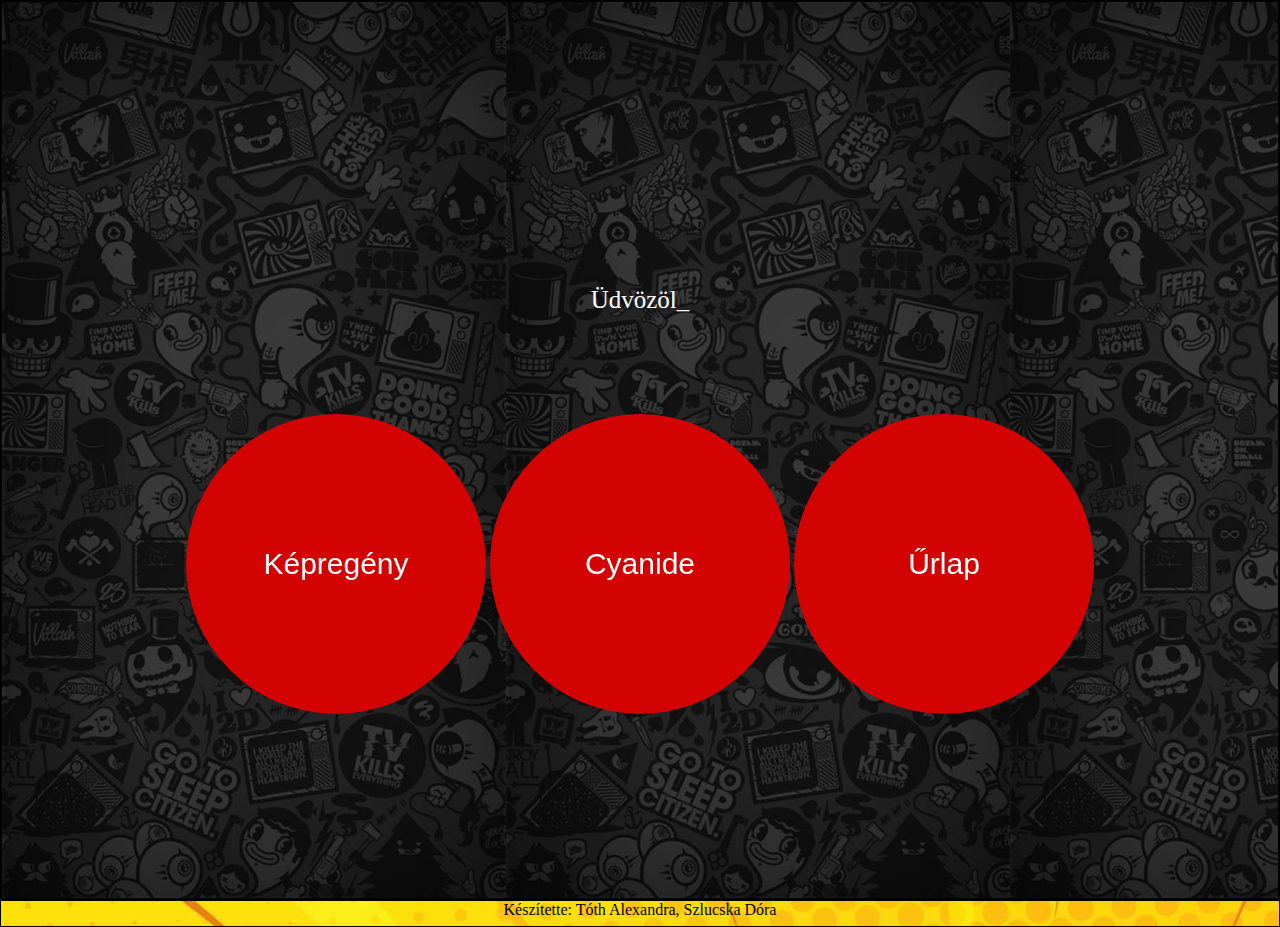
==== index.html @ 0a801314 "Előlap" ====
<!DOCTYPE html>
<html lang="hu">
  <head>
    <meta charset="UTF-8" />
    <meta http-equiv="X-UA-Compatible" content="IE=edge" />
    <meta name="viewport" content="width=device-width, initial-scale=1.0" />
    <meta
      name="description"
      content="közös házifeladat, Tóth Alexandra, Szlucska Dóra"
    />
    <meta
      name="keywords"
      content="HTML, flexbox, Tóth Alexandra, Szlucska Dóra"
    />
    <meta name="author" content="Tóth Alexandra, Szlucska Dóra" />
    <link rel="stylesheet" href="style/index.css" />
    <link href="https://fonts.googleapis.com/css?family=Waiting+for+the+Sunrise" rel="stylesheet" type="text/css"/>
    
   
    <title>T.Alexa-Sz.Dóra</title>
  </head>
  <body>
    <main>
        <div class="durr">
          <div id="typedtext"></div>
              <div class="dirr">
                <a href="index2.html"><button class="btn">Képregény</button></a>
                <a href="candide.html"><button class="btn">Cyanide</button></a>
                <a href="urlap.html"><button class="btn">Űrlap</button></a>
              </div>
              
        </div>
    
      
    </main>
    <footer>Készítette: Tóth Alexandra, Szlucska Dóra</footer>
    <script src="/elolap.js"></script>
  </body>
</html>
---- style/index.css ----
* {
    padding: 0;
    margin: 0;
    box-sizing: border-box;
}
article {
  display: flex;
  flex-direction: row;
  border: 1px solid black;
}

main {
  display: flex;
  flex-direction: column;
  flex-wrap: nowrap;
  justify-content: flex-start;
  align-items: flex-start;
  align-content: stretch;
  border: 2px solid black;
  background-image: url(/képek/hatter.jpg);
  background-size: contain;
  min-height: 100vh;
  color: white;
}
/* --------------HEADER- NAV-------------------- */
header {
  border: 1px solid black;
  background-image: url(/képek/qwe.jpg);
  height: 300px;
  min-height: 300px;
  max-height: 300px;
  width: 100%;
  background-size: cover;

}


nav {
  width: 100%;
  background-image: url(/képek/yellow2.jpg);
  background-size: cover;
  background-position: center;
}
nav ul li {
  /* display: flex;
    padding: 0; */
  list-style-type: none;
  margin-right: 10px;
  padding: 5px;
}

nav ul {
  display: flex;
  flex-direction: row;
  flex-wrap: nowrap;
  justify-content: flex-start;
  padding: 5px;
}

nav ul li a {
  text-decoration: none;
}

.link {
  color: #ff0901;
  text-shadow: #f1f1f1 0px 0px 2px, #dfdbdb 2px 2px 0px;
  color: #f82c08;
  font-size: 20px;
  font-weight: bolder;
  transition: 2ms;

}

#demo {
  -webkit-box-shadow: 5px 5px 5px 0px #000000, inset 4px 4px 15px 0px #000000,
    5px 5px 15px 5px rgba(0, 0, 0, 0);
  box-shadow: 5px 5px 5px 0px #000000, inset 4px 4px 15px 0px #000000,
    5px 5px 15px 5px rgba(0, 0, 0, 0);
  padding: 5px;
}

nav ul li a:hover {
    font-size: 25px;
}
/* ------------------------- KÖZÉPSŐ --------------------- */
aside {
    color: white;
    text-align: justify;
}

.kozep {
  width: 100%;
  display: flex;
  margin-top: 70px;
}

.bal {
  width: 20%;
}

.jobb {
  width: 20%;
}

article {
  width: 100%;
  display: flex;
  flex-wrap: wrap;
}


/* ----------------------FŐOLDAL-------------------------*/
.flexsor {
  display: flex;
  flex: 100%;
  flex-direction: row-reverse;
  padding-left: 10px;
  padding-right: 10px;

}

.flexitem {
display: flex;
max-height: 150px;
height: 140px;
gap: 5px;
flex-flow: nowrap;
flex: 30%;
}


.flexitem-nagy {
display: flex;
flex: 0 0 45%;
gap: 100px;
height: 150px;
flex-wrap: nowrap;
}


/* --------------------CANDIDE--------------------- */
.flexitem5 {
  display: flex;
  height: 250px;
  gap: 5px;
  flex-flow: nowrap;
  flex: 5%;
}
.flexitem5 img {
  height: 200px;
  width: 200px;
}


/* .flexitem-nagy {
  display: flex;
  flex: 0 0 45%;
  gap: 100px;
  height: 150px;
  flex-wrap: nowrap;
} */

/* ------------------------ footer ------------------------ */

footer {
  border: solid 1px black;
  text-align: center;
  height: 3vh;
  background-image: url(/képek/yellow2.jpg);
  /* opacity: 0.5; */
  
}
/* -----------------------űrlap------------------------------- */
article {
    margin: auto;
    background-color: rgba(250, 194, 9, 0.361);
    box-shadow: 10px 10px 5px 0px rgba(211, 198, 16, 0.765);
    width: 50vw;
}
.flexitem2 {
    display: flex;
    align-content: flex-end;
    flex-flow: row;
    gap: 10px;
    flex-wrap: nowrap;
    padding: 10px;

}

.flexitem2:nth-child(3) {
    height: 100px;
}

form {
    padding: 100px;
    /* background-color: rgba(250, 194, 9, 0.361);
    box-shadow: 10px 10px 5px 0px rgba(211, 198, 16, 0.765); */
}

textarea, select, form input {
    background-color: rgba(211, 198, 16, 0.765);

}

/* -------------------------header--------------- */



/* ----------------------ELŐLAP------------- */
.dirr {
  margin-left: auto;
  margin-right: auto;

}

.durr {
  margin: auto;
}


.btn {
  align-items: center;
  text-align: center;
  width: 300px;
  height: 300px;
  border-radius: 50%;
  border: none;
  background: rgb(247, 202, 1);
  color: white;
  font-size: 30px;
  font-weight: 500;
  line-height: 1;
}

.btn {
  will-change: transform;
  transition: transform 450ms;
}

.btn:hover {
  transition: transform 125ms;
  transform: translateY(-50px);
}

/* -----------------töréspont--------------- */


@media only screen and (max-width: 1322px) {
    .flexitem2 {
        display: flex;
        align-content: flex-start;
        flex-flow: column;
        flex-wrap: wrap;
    
    }
    
    .flexitem2:nth-child(3) {
        flex-wrap: wrap;
    }

    main {
        height: auto;
    }
  }

/* ------------------------------------ */
.main {
  font-family: 'Waiting for the Sunrise', cursive; 
  font-size:30px; 
  margin: 10px 50px; 
  letter-spacing: 6px; 
  font-weight: bold;
}

#typedtext {
  padding: 100px;
  text-align: center;
  font-size: 25px;
}


/* --------------------------------------- */

@keyframes example {
  from {background-color: rgb(248, 0, 0);}
  to {background-color: rgb(82, 0, 234);}
}

/* The element to apply the animation to */
div .btn {
  background-color: rgb(211, 3, 3);
  animation-name: example;
  animation-duration: 15s;
}
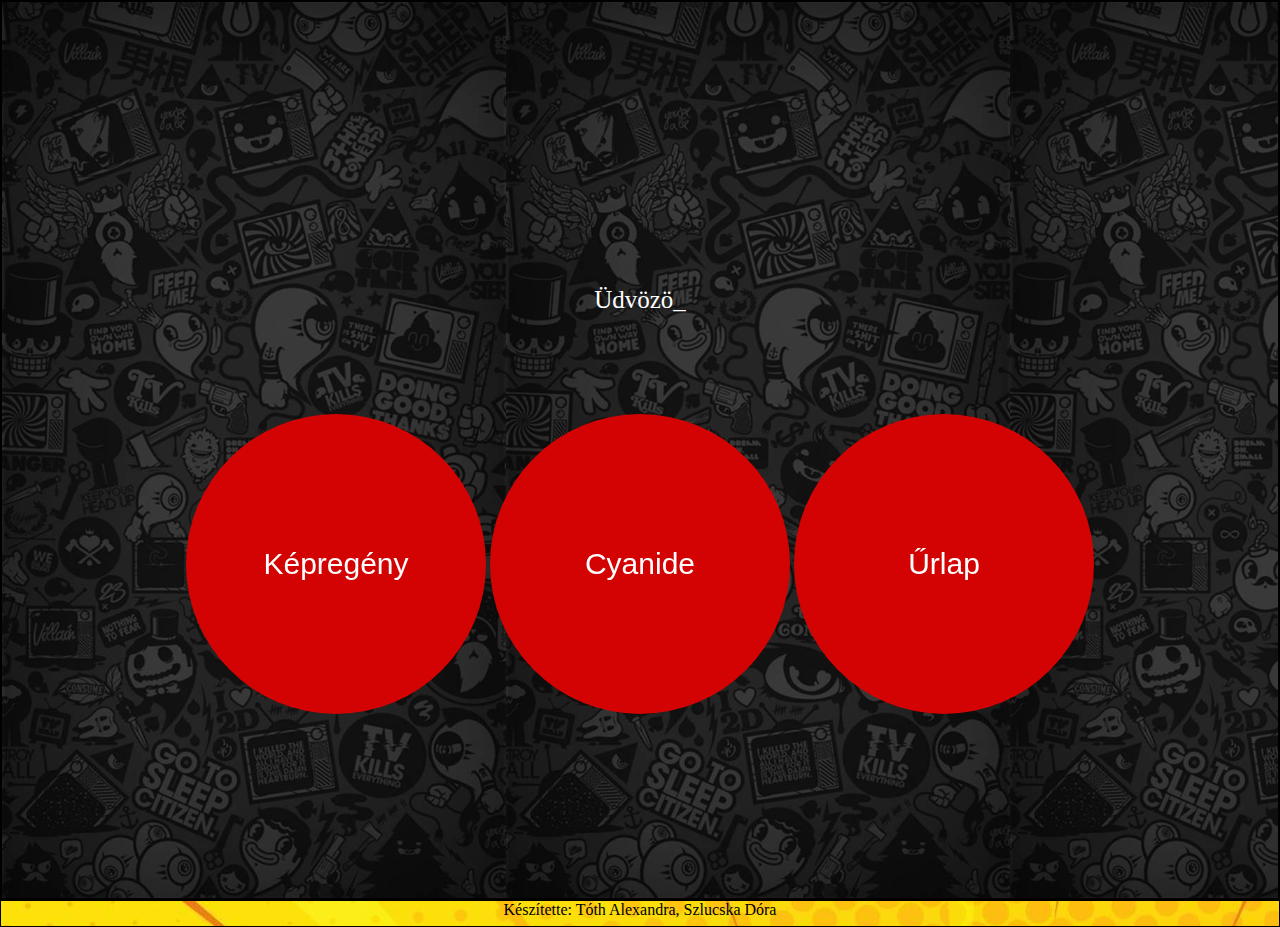
==== commit 7fad21a6: "js link" ====
--- a/index.html
+++ b/index.html
@@ -13,7 +13,7 @@
       content="HTML, flexbox, Tóth Alexandra, Szlucska Dóra"
     />
     <meta name="author" content="Tóth Alexandra, Szlucska Dóra" />
-    <link rel="stylesheet" href="style/index.css" />
+    <link rel="stylesheet" href="index.css" />
     <link href="https://fonts.googleapis.com/css?family=Waiting+for+the+Sunrise" rel="stylesheet" type="text/css"/>
     
    
@@ -34,6 +34,6 @@
       
     </main>
     <footer>Készítette: Tóth Alexandra, Szlucska Dóra</footer>
-    <script src="/elolap.js"></script>
+    <script src="./elolap.js"></script>
   </body>
 </html>
--- a/index.css
+++ b/index.css
@@ -0,0 +1,372 @@
+* {
+    padding: 0;
+    margin: 0;
+    box-sizing: border-box;
+}
+article {
+  display: flex;
+  flex-direction: row;
+  border: 1px solid black;
+}
+
+main {
+  display: flex;
+  flex-direction: column;
+  flex-wrap: nowrap;
+  justify-content: flex-start;
+  align-items: flex-start;
+  align-content: stretch;
+  border: 2px solid black;
+  background-image: url(./kepek/hatter.jpg);
+  background-size: contain;
+  min-height: 100vh;
+  color: white;
+}
+/* --------------HEADER- NAV-------------------- */
+header {
+  border: 1px solid black;
+  background-image: url(./kepek/qwe.jpg);
+  height: 300px;
+  min-height: 300px;
+  max-height: 300px;
+  width: 100%;
+  background-size: cover;
+
+}
+
+
+nav {
+  width: 100%;
+  max-height: 50px;
+  background-image: url(./kepek/yellow2.jpg);
+  background-size: cover;
+  background-position: center;
+  min-height: 50px;
+  max-height: 50px;
+}
+nav ul li {
+  /* display: flex;
+    padding: 0; */
+  list-style-type: none;
+  margin-right: 130px;
+  padding: 5px;
+}
+
+nav ul {
+  display: flex;
+  flex-direction: row;
+  flex-wrap: nowrap;
+  justify-content: flex-start;
+  justify-content: center;
+  padding: 5px;
+}
+
+nav ul li a {
+  text-decoration: none;
+}
+
+.link {
+  color: #ff0901;
+  text-shadow: #f1f1f1 0px 0px 2px, #dfdbdb 2px 2px 0px;
+  color: #f82c08;
+  font-size: 20px;
+  font-weight: bolder;
+  transition: 2ms;
+
+}
+
+#demo {
+  -webkit-box-shadow: 5px 5px 5px 0px #000000, inset 4px 4px 15px 0px #000000,
+    5px 5px 15px 5px rgba(0, 0, 0, 0);
+  box-shadow: 5px 5px 5px 0px #000000, inset 4px 4px 15px 0px #000000,
+    5px 5px 15px 5px rgba(0, 0, 0, 0);
+  padding: 5px;
+}
+
+nav ul li a:hover {
+    font-size: 25px;
+}
+/* ------------------------- KÖZÉPSŐ --------------------- */
+aside {
+    color: white;
+    text-align: justify;
+    padding-left: 20px;
+    padding-right: 20px;
+}
+
+.kozep {
+  width: 100%;
+  display: flex;
+  margin-top: 70px;
+}
+
+.bal {
+  width: 20%;
+}
+
+.jobb {
+  width: 20%;
+}
+
+article {
+  width: 60%;
+  display: flex;
+  flex-wrap: wrap;
+  
+}
+
+
+/* ----------------------FŐOLDAL-------------------------*/
+.flexsor {
+  display: flex;
+  flex: 100%;
+  flex-direction: column;
+  /* width: 100%; */
+  padding-left: 10px;
+  padding-right: 10px;
+}
+
+.flexsor img{
+  margin: 10px;
+  padding: 10px;
+}
+.fooldalkep {
+  max-width: 800px;
+  width: auto;
+  min-width: 300px;
+}
+
+.flexitem {
+  display: flex;
+  /* max-height: 100%; */
+  padding: 20px;
+  /* width: 100%; */
+  gap: 5px;
+  flex-flow: wrap;
+  justify-content: center;
+}
+
+
+.flexitem-nagy{
+  display: flex;
+  padding-top: 20px;
+  gap: 100px;
+  flex-wrap: nowrap;
+  justify-content: center;
+}
+
+.flexitem-nagy img{
+  height: 350px;
+
+}
+
+
+/* --------------------CANDIDE--------------------- */
+.flexitem5 {
+  display: flex;
+  height: 250px;
+  gap: 5px;
+  flex-flow: nowrap;
+  flex: 5%;
+}
+.flexitem5 img {
+  height: 200px;
+  width: 200px;
+}
+
+
+/* .flexitem-nagy {
+  display: flex;
+  flex: 0 0 45%;
+  gap: 100px;
+  height: 150px;
+  flex-wrap: nowrap;
+} */
+
+/* ------------------------ footer ------------------------ */
+
+footer {
+  border: solid 1px black;
+  text-align: center;
+  height: 3vh;
+  background-image: url(./kepek/yellow2.jpg);
+  /* opacity: 0.5; */
+  
+}
+/* -----------------------űrlap------------------------------- */
+article {
+    margin: auto;
+    background-color: rgba(250, 194, 9, 0.361);
+    box-shadow: 10px 10px 5px 0px rgba(211, 198, 16, 0.765);
+    width: 100%;
+}
+.flexitem2 {
+    display: flex;
+    align-content: flex-end;
+    flex-flow: row;
+    gap: 10px;
+    flex-wrap: nowrap;
+    padding: 10px;
+
+}
+
+.flexitem2:nth-child(3) {
+    height: 100px;
+}
+
+form {
+    padding: 100px;
+    /* background-color: rgba(250, 194, 9, 0.361);
+    box-shadow: 10px 10px 5px 0px rgba(211, 198, 16, 0.765); */
+}
+
+textarea, select, form input {
+    background-color: rgba(211, 198, 16, 0.765);
+
+}
+
+/* -------------------------header--------------- */
+
+
+
+/* ----------------------ELŐLAP------------- */
+.dirr {
+  margin-left: auto;
+  margin-right: auto;
+
+}
+
+.durr {
+  margin: auto;
+}
+
+
+.btn {
+  align-items: center;
+  text-align: center;
+  width: 300px;
+  height: 300px;
+  border-radius: 50%;
+  border: none;
+  background: rgb(247, 202, 1);
+  color: white;
+  font-size: 30px;
+  font-weight: 500;
+  line-height: 1;
+}
+
+.btn {
+  will-change: transform;
+  transition: transform 450ms;
+}
+
+.btn:hover {
+  transition: transform 125ms;
+  transform: translateY(-50px);
+}
+
+/* -----------------töréspont--------------- */
+
+
+@media only screen and (max-width: 1322px) {
+    .flexitem2 {
+        display: flex;
+        align-content: flex-start;
+        flex-flow: column;
+        flex-wrap: wrap;
+    
+    }
+    
+    .flexitem2:nth-child(3) {
+        flex-wrap: wrap;
+    }
+
+    main {
+        height: auto;
+    }
+  }
+
+  @media only screen and (max-width: 1500px) {
+
+    
+    .fooldalkep {
+      max-width: 600px;
+      min-width: 500px;
+    }
+
+  }
+  @media only screen and (max-width: 1000px) {
+
+    
+    .fooldalkep {
+      max-width: 500px;
+      min-width: 400px;
+
+    }
+
+  }
+  @media only screen and (max-width: 800px) {
+
+    
+    .fooldalkep {
+      max-width: 400px;
+      min-width: 300px;
+
+    }
+
+  }
+
+[class*="col-"] {
+  width: 100%;
+}
+
+@media only screen and (min-width: 600px) {
+  /* For tablets: */
+  
+}
+@media only screen and (min-width: 768px) {
+  /* For desktop: */
+  
+}
+/* ------------------------------------ */
+.main {
+  font-family: 'Waiting for the Sunrise', cursive; 
+  font-size:30px; 
+  margin: 10px 50px; 
+  letter-spacing: 6px; 
+  font-weight: bold;
+}
+
+#typedtext {
+  padding: 100px;
+  text-align: center;
+  font-size: 25px;
+}
+
+textarea{
+  width: 700px;
+  height: 300px;
+}
+
+.submit{
+  margin-left: 10px;
+  width: 150px;
+  height: 30px;
+  font-size:20px;
+
+}
+
+
+/* --------------------------------------- */
+
+@keyframes example {
+  from {background-color: rgb(248, 0, 0);}
+  to {background-color: rgb(6, 6, 255);}
+}
+
+/* The element to apply the animation to */
+div .btn {
+  background-color: rgb(211, 3, 3);
+  animation-name: example;
+  animation-duration: 15s;
+}
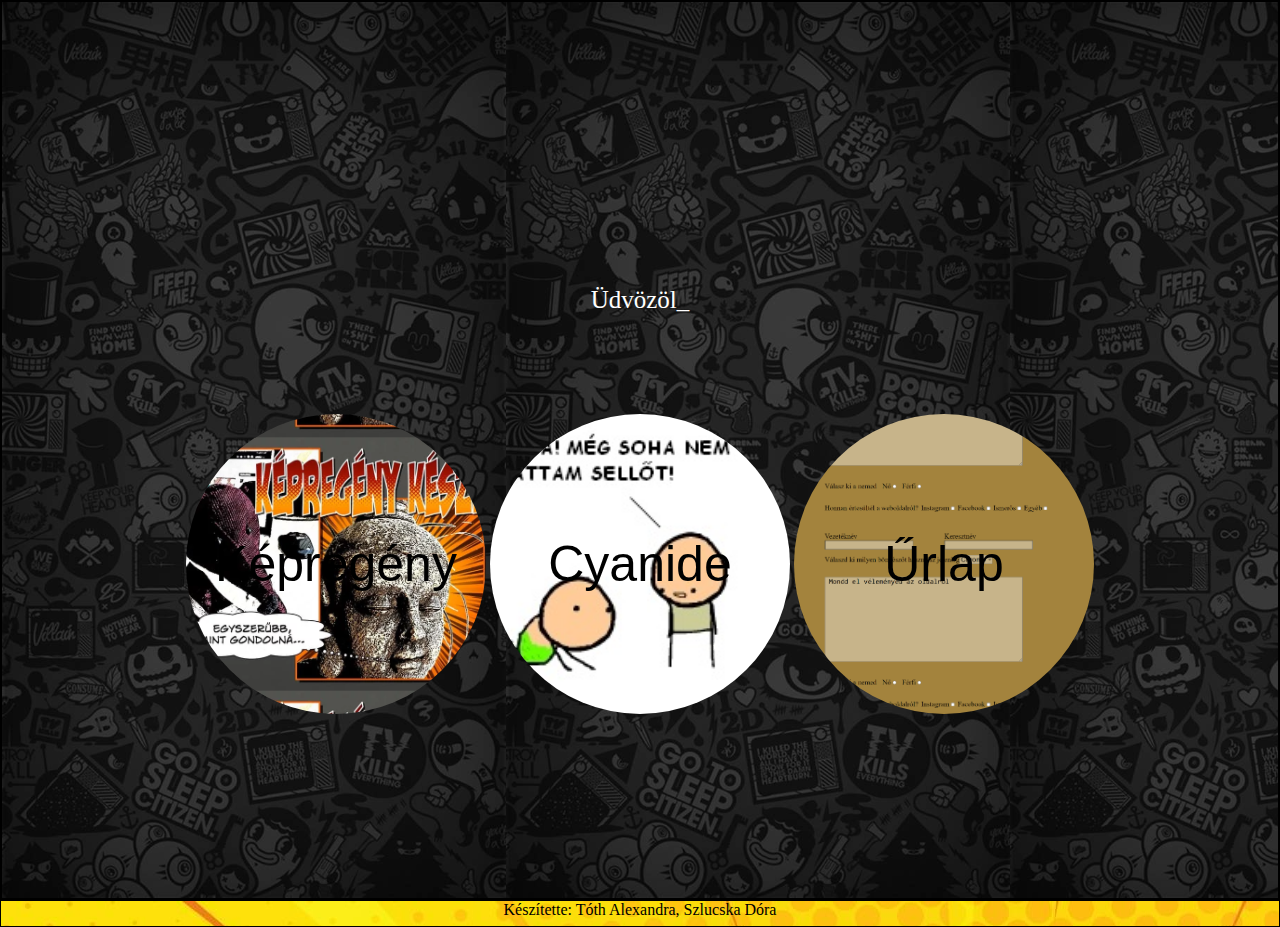
==== commit 67a61a50: "indey.html nav szerkesztése" ====
--- a/index.html
+++ b/index.html
@@ -24,9 +24,9 @@
         <div class="durr">
           <div id="typedtext"></div>
               <div class="dirr">
-                <a href="index2.html"><button class="btn">Képregény</button></a>
-                <a href="candide.html"><button class="btn">Cyanide</button></a>
-                <a href="urlap.html"><button class="btn">Űrlap</button></a>
+                <a  href="index2.html"><button class="btn">Képregény</button></a>
+                <a  href="candide.html"><button class="btn2">Cyanide</button></a>
+                <a  href="urlap.html"><button class="btn3">Űrlap</button></a>
               </div>
               
         </div>
@@ -34,6 +34,6 @@
       
     </main>
     <footer>Készítette: Tóth Alexandra, Szlucska Dóra</footer>
-    <script src="./elolap.js"></script>
+    <script src="elolap.js"></script>
   </body>
 </html>
--- a/index.css
+++ b/index.css
@@ -196,9 +196,11 @@
 /* -----------------------űrlap------------------------------- */
 article {
     margin: auto;
-    background-color: rgba(250, 194, 9, 0.361);
+    background-color: rgba(228, 181, 12, 0.329);
     box-shadow: 10px 10px 5px 0px rgba(211, 198, 16, 0.765);
     width: 100%;
+    color: #000000;
+    font-size: 25px;
 }
 .flexitem2 {
     display: flex;
@@ -221,8 +223,13 @@
 }
 
 textarea, select, form input {
-    background-color: rgba(211, 198, 16, 0.765);
-
+    background-color: rgba(255, 255, 255, 0.397);
+    color: #000000;
+    font-size: 25px;
+
+}
+.urlap {
+  background-color: #a3833d;
 }
 
 /* -------------------------header--------------- */
@@ -238,32 +245,68 @@
 
 .durr {
   margin: auto;
-}
-
-
-.btn {
+  
+    
+  
+}
+
+
+.btn,.btn2,.btn3 {
   align-items: center;
   text-align: center;
   width: 300px;
   height: 300px;
   border-radius: 50%;
   border: none;
-  background: rgb(247, 202, 1);
-  color: white;
-  font-size: 30px;
+  color: black;
+  font-size: 50px;
   font-weight: 500;
   line-height: 1;
-}
+  perspective: 900px;
+} 
 
 .btn {
+  background-image: url(kepek/kepregeny-comic-life-3-nyitokep.webp);
+  background-size:150%;
+  background-position: center;
+}
+
+.btn2{
+  background-image: url(candid/1.jpg);
+  background-size: 98%;
+  background-position: center;
+}
+
+.btn3{
+  background-image: url(kepek/ürlapkep.bmp);
+  background-size:100%;
+  background-position: center;
+}
+
+.btn:hover {
+  background-image: none;
+  background-color: #f80808;
   will-change: transform;
   transition: transform 450ms;
-}
-
-.btn:hover {
-  transition: transform 125ms;
-  transform: translateY(-50px);
-}
+  
+}
+
+.btn2:hover {
+  background-image: none;
+  background-color: #f1f1f1;
+  will-change: transform;
+  transition: transform 450ms;
+}
+
+.btn3:hover {
+  background-image: none;
+  background-color: #a3833d;
+  will-change: transform;
+  transition: transform 450ms;
+}
+
+
+
 
 /* -----------------töréspont--------------- */
 
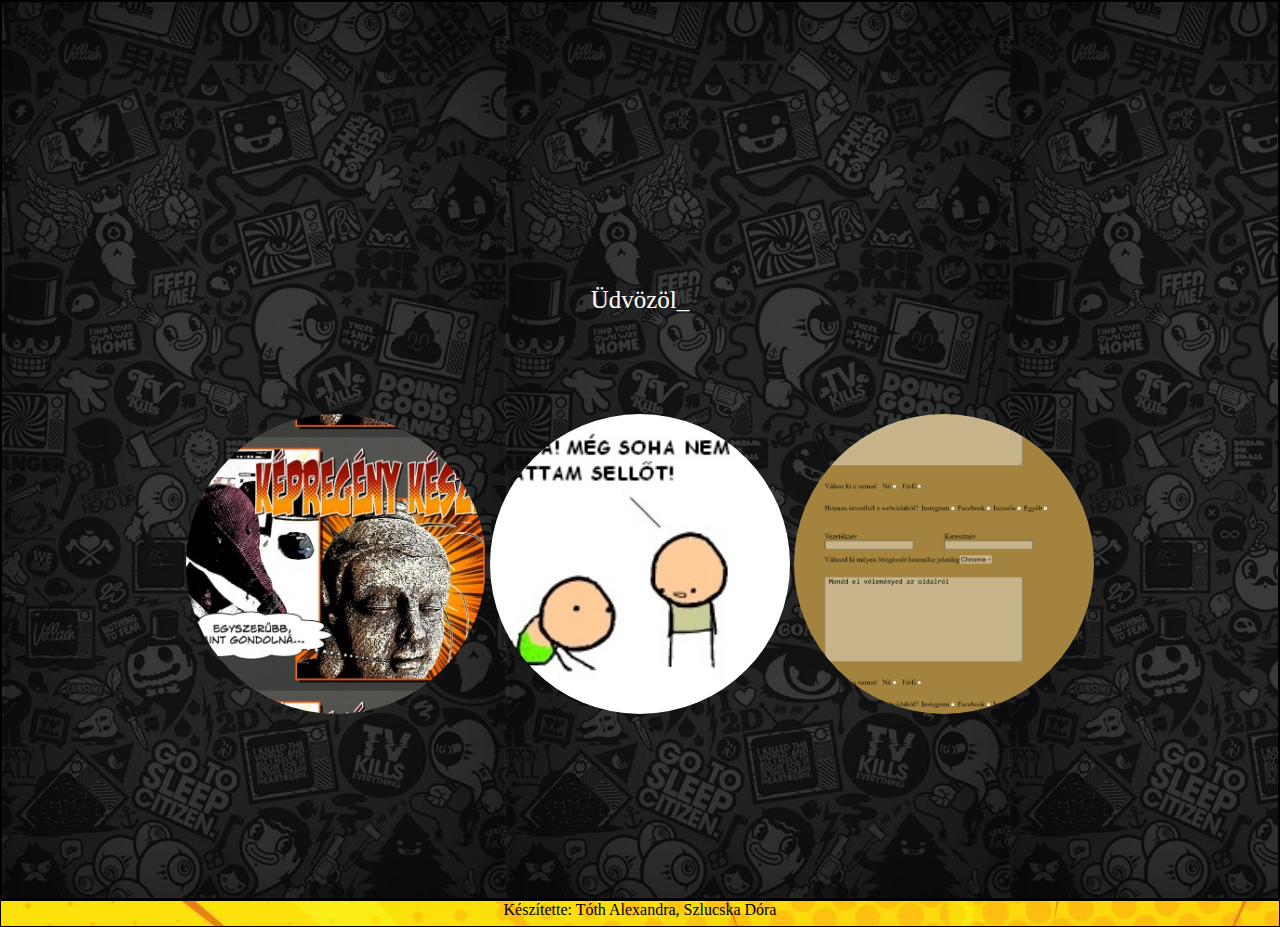
==== commit 91b5273f: "urlap + töréspont" ====
--- a/index.html
+++ b/index.html
@@ -4,34 +4,37 @@
     <meta charset="UTF-8" />
     <meta http-equiv="X-UA-Compatible" content="IE=edge" />
     <meta name="viewport" content="width=device-width, initial-scale=1.0" />
-    <meta
-      name="description"
-      content="közös házifeladat, Tóth Alexandra, Szlucska Dóra"
-    />
+    <meta name="description" content="közös házifeladat, Tóth Alexandra, Szlucska Dóra"/>
     <meta
       name="keywords"
       content="HTML, flexbox, Tóth Alexandra, Szlucska Dóra"
     />
     <meta name="author" content="Tóth Alexandra, Szlucska Dóra" />
     <link rel="stylesheet" href="index.css" />
-    <link href="https://fonts.googleapis.com/css?family=Waiting+for+the+Sunrise" rel="stylesheet" type="text/css"/>
-    
-   
+    <link
+      href="https://fonts.googleapis.com/css?family=Waiting+for+the+Sunrise"
+      rel="stylesheet"
+      type="text/css"
+    />
+
     <title>T.Alexa-Sz.Dóra</title>
   </head>
   <body>
     <main>
-        <div class="durr">
-          <div id="typedtext"></div>
-              <div class="dirr">
-                <a  href="index2.html"><button class="btn">Képregény</button></a>
-                <a  href="candide.html"><button class="btn2">Cyanide</button></a>
-                <a  href="urlap.html"><button class="btn3">Űrlap</button></a>
-              </div>
-              
+      <div class="durr">
+        <div id="typedtext"></div>
+        <div class="dirr">
+          <button onclick="gotoLink(this)" value="/index2.html" class="btn">
+            Képregény
+          </button>
+          <button onclick="gotoLink(this)" value="/candide.html" class="btn2">
+            Cyanide
+          </button>
+          <button onclick="gotoLink(this)" value="/urlap.html" class="btn3">
+            Űrlap
+          </button>
         </div>
-    
-      
+      </div>
     </main>
     <footer>Készítette: Tóth Alexandra, Szlucska Dóra</footer>
     <script src="elolap.js"></script>
--- a/index.css
+++ b/index.css
@@ -1,7 +1,7 @@
 * {
-    padding: 0;
-    margin: 0;
-    box-sizing: border-box;
+  padding: 0;
+  margin: 0;
+  box-sizing: border-box;
 }
 article {
   display: flex;
@@ -31,9 +31,7 @@
   max-height: 300px;
   width: 100%;
   background-size: cover;
-
-}
-
+}
 
 nav {
   width: 100%;
@@ -72,10 +70,6 @@
   font-size: 20px;
   font-weight: bolder;
   transition: 2ms;
-
-}
-
-#demo {
   -webkit-box-shadow: 5px 5px 5px 0px #000000, inset 4px 4px 15px 0px #000000,
     5px 5px 15px 5px rgba(0, 0, 0, 0);
   box-shadow: 5px 5px 5px 0px #000000, inset 4px 4px 15px 0px #000000,
@@ -84,14 +78,14 @@
 }
 
 nav ul li a:hover {
-    font-size: 25px;
+  font-size: 25px;
 }
 /* ------------------------- KÖZÉPSŐ --------------------- */
 aside {
-    color: white;
-    text-align: justify;
-    padding-left: 20px;
-    padding-right: 20px;
+  color: white;
+  text-align: justify;
+  padding-left: 20px;
+  padding-right: 20px;
 }
 
 .kozep {
@@ -112,9 +106,7 @@
   width: 60%;
   display: flex;
   flex-wrap: wrap;
-  
-}
-
+}
 
 /* ----------------------FŐOLDAL-------------------------*/
 .flexsor {
@@ -126,7 +118,7 @@
   padding-right: 10px;
 }
 
-.flexsor img{
+.flexsor img {
   margin: 10px;
   padding: 10px;
 }
@@ -146,8 +138,7 @@
   justify-content: center;
 }
 
-
-.flexitem-nagy{
+.flexitem-nagy {
   display: flex;
   padding-top: 20px;
   gap: 100px;
@@ -155,11 +146,9 @@
   justify-content: center;
 }
 
-.flexitem-nagy img{
+.flexitem-nagy img {
   height: 350px;
-
-}
-
+}
 
 /* --------------------CANDIDE--------------------- */
 .flexitem5 {
@@ -173,7 +162,6 @@
   height: 200px;
   width: 200px;
 }
-
 
 /* .flexitem-nagy {
   display: flex;
@@ -191,173 +179,187 @@
   height: 3vh;
   background-image: url(./kepek/yellow2.jpg);
   /* opacity: 0.5; */
-  
 }
 /* -----------------------űrlap------------------------------- */
 article {
-    margin: auto;
-    background-color: rgba(228, 181, 12, 0.329);
-    box-shadow: 10px 10px 5px 0px rgba(211, 198, 16, 0.765);
-    width: 100%;
-    color: #000000;
-    font-size: 25px;
+  margin: auto;
+  background-color: rgba(228, 181, 12, 0.329);
+  box-shadow: 10px 10px 5px 0px rgba(211, 198, 16, 0.765);
+  width: 100%;
+  color: #000000;
+  font-size: 25px;
 }
 .flexitem2 {
-    display: flex;
-    align-content: flex-end;
-    flex-flow: row;
-    gap: 10px;
-    flex-wrap: nowrap;
-    padding: 10px;
-
-}
-
-.flexitem2:nth-child(3) {
-    height: 100px;
-}
+  display: flex;
+  align-content: flex-start;
+  flex-flow: column;
+  gap: 10px;
+  flex-wrap: wrap;
+  padding: 20px;
+}
+
+/* .flexitem2:nth-child(3) {
+  height: 100px;
+} */
 
 form {
-    padding: 100px;
-    /* background-color: rgba(250, 194, 9, 0.361);
+  padding: 100px;
+  /* background-color: rgba(250, 194, 9, 0.361);
     box-shadow: 10px 10px 5px 0px rgba(211, 198, 16, 0.765); */
 }
 
-textarea, select, form input {
-    background-color: rgba(255, 255, 255, 0.397);
-    color: #000000;
-    font-size: 25px;
-
+textarea,
+select,
+form input {
+  background-color: rgba(255, 255, 255, 0.397);
+  color: #000000;
+  font-size: 25px;
 }
 .urlap {
   background-color: #a3833d;
 }
-
-/* -------------------------header--------------- */
-
-
 
 /* ----------------------ELŐLAP------------- */
 .dirr {
   margin-left: auto;
   margin-right: auto;
-
 }
 
 .durr {
   margin: auto;
-  
-    
-  
-}
-
-
-.btn,.btn2,.btn3 {
+}
+
+.btn,
+.btn2,
+.btn3 {
   align-items: center;
   text-align: center;
   width: 300px;
   height: 300px;
   border-radius: 50%;
   border: none;
-  color: black;
+  color: rgb(255, 255, 255);
   font-size: 50px;
   font-weight: 500;
   line-height: 1;
   perspective: 900px;
-} 
+}
 
 .btn {
+  font-size: 0;
   background-image: url(kepek/kepregeny-comic-life-3-nyitokep.webp);
-  background-size:150%;
+  background-size: 150%;
   background-position: center;
 }
 
-.btn2{
+.btn2 {
+  font-size: 0;
   background-image: url(candid/1.jpg);
   background-size: 98%;
   background-position: center;
 }
 
-.btn3{
+.btn3 {
+  font-size: 0;
   background-image: url(kepek/ürlapkep.bmp);
-  background-size:100%;
+  background-size: 100%;
   background-position: center;
 }
 
 .btn:hover {
+  font-size: 50px;
   background-image: none;
   background-color: #f80808;
   will-change: transform;
   transition: transform 450ms;
-  
 }
 
 .btn2:hover {
+  font-size: 50px;
   background-image: none;
-  background-color: #f1f1f1;
+  background-color: #08431d;
   will-change: transform;
   transition: transform 450ms;
 }
 
 .btn3:hover {
+  font-size: 50px;
   background-image: none;
   background-color: #a3833d;
   will-change: transform;
   transition: transform 450ms;
 }
 
-
-
-
 /* -----------------töréspont--------------- */
 
-
 @media only screen and (max-width: 1322px) {
-    .flexitem2 {
-        display: flex;
-        align-content: flex-start;
-        flex-flow: column;
-        flex-wrap: wrap;
-    
-    }
-    
-    .flexitem2:nth-child(3) {
-        flex-wrap: wrap;
-    }
-
-    main {
-        height: auto;
-    }
-  }
-
-  @media only screen and (max-width: 1500px) {
-
-    
-    .fooldalkep {
-      max-width: 600px;
-      min-width: 500px;
-    }
-
-  }
-  @media only screen and (max-width: 1000px) {
-
-    
-    .fooldalkep {
-      max-width: 500px;
-      min-width: 400px;
-
-    }
-
-  }
-  @media only screen and (max-width: 800px) {
-
-    
-    .fooldalkep {
-      max-width: 400px;
-      min-width: 300px;
-
-    }
-
-  }
+  .flexitem2 {
+    display: flex;
+    align-content: flex-start;
+    flex-flow: column;
+    flex-wrap: wrap;
+  }
+
+  main {
+    height: auto;
+  }
+
+  article {
+    max-width: 700px;
+  }
+  textarea {
+    max-width: 500px;
+  }
+}
+
+@media only screen and (max-width: 1500px) {
+  .fooldalkep {
+    max-width: 600px;
+    min-width: 500px;
+  }
+
+  article {
+    max-width: 850px;
+  }
+}
+@media only screen and (max-width: 1000px) {
+  .fooldalkep {
+    max-width: 500px;
+    min-width: 400px;
+  }
+  article {
+    max-width: 500px;
+  }
+
+  .flexitem2 {
+    max-width: 300px;
+  }
+
+  textarea {
+    max-width: 300px;
+  }
+
+  option {
+    font-size: 12px;
+  }
+
+}
+@media only screen and (max-width: 800px) {
+  .fooldalkep {
+    max-width: 400px;
+    min-width: 300px;
+  }
+  article {
+    max-width: 400px;
+  }
+  input {
+    max-width: 200px;
+  }
+  
+  textarea {
+    max-width: 200px;
+  }
+}
 
 [class*="col-"] {
   width: 100%;
@@ -365,18 +367,26 @@
 
 @media only screen and (min-width: 600px) {
   /* For tablets: */
-  
-}
-@media only screen and (min-width: 768px) {
-  /* For desktop: */
-  
+}
+@media only screen and (max-width: 768px) {
+  article {
+    max-width: 500px;
+  }
+
+  .flexitem2 {
+    max-width: 200px;
+  }
+
+  textarea {
+    max-width: 200px;
+  }
 }
 /* ------------------------------------ */
 .main {
-  font-family: 'Waiting for the Sunrise', cursive; 
-  font-size:30px; 
-  margin: 10px 50px; 
-  letter-spacing: 6px; 
+  font-family: "Waiting for the Sunrise", cursive;
+  font-size: 30px;
+  margin: 10px 50px;
+  letter-spacing: 6px;
   font-weight: bold;
 }
 
@@ -386,30 +396,14 @@
   font-size: 25px;
 }
 
-textarea{
+textarea {
   width: 700px;
   height: 300px;
 }
 
-.submit{
+.submit {
   margin-left: 10px;
   width: 150px;
   height: 30px;
-  font-size:20px;
-
-}
-
-
-/* --------------------------------------- */
-
-@keyframes example {
-  from {background-color: rgb(248, 0, 0);}
-  to {background-color: rgb(6, 6, 255);}
-}
-
-/* The element to apply the animation to */
-div .btn {
-  background-color: rgb(211, 3, 3);
-  animation-name: example;
-  animation-duration: 15s;
-}
+  font-size: 20px;
+}
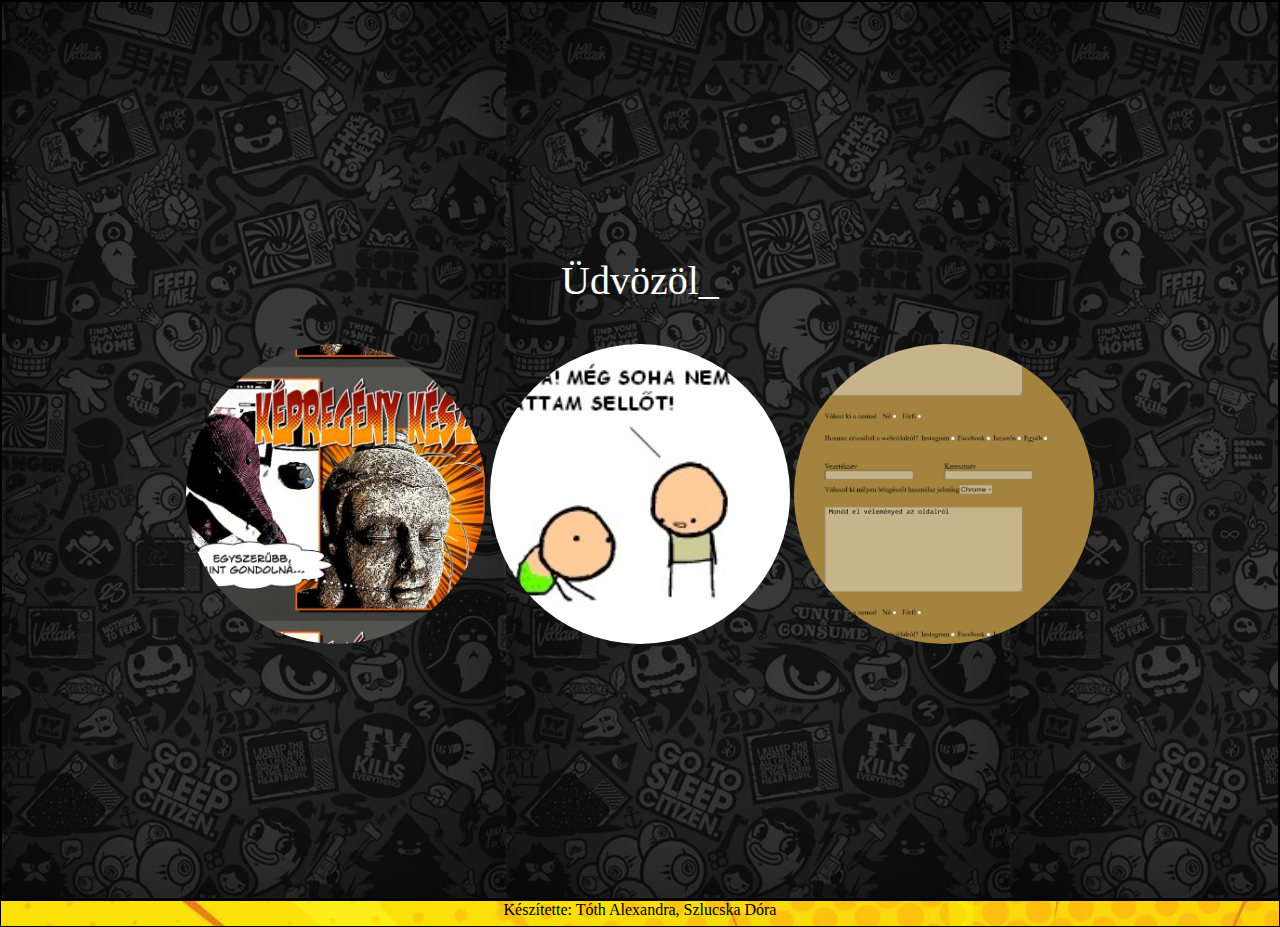
==== commit 0c26ab0d: "előlap valid" ====
--- a/index.html
+++ b/index.html
@@ -22,15 +22,15 @@
   <body>
     <main>
       <div class="durr">
-        <div id="typedtext"></div>
+        <div class="kiiras" id="typedtext"></div>
         <div class="dirr">
-          <button onclick="gotoLink(this)" value="/index2.html" class="btn">
+          <button onclick="gotoLink(this)" value="index2.html" class="btn">
             Képregény
           </button>
-          <button onclick="gotoLink(this)" value="/candide.html" class="btn2">
+          <button onclick="gotoLink(this)" value="candide.html" class="btn2">
             Cyanide
           </button>
-          <button onclick="gotoLink(this)" value="/urlap.html" class="btn3">
+          <button onclick="gotoLink(this)" value="urlap.html" class="btn3">
             Űrlap
           </button>
         </div>
--- a/index.css
+++ b/index.css
@@ -122,17 +122,11 @@
   margin: 10px;
   padding: 10px;
 }
-.fooldalkep {
-  max-width: 800px;
-  width: auto;
-  min-width: 300px;
-}
+
 
 .flexitem {
   display: flex;
-  /* max-height: 100%; */
   padding: 20px;
-  /* width: 100%; */
   gap: 5px;
   flex-flow: wrap;
   justify-content: center;
@@ -214,6 +208,7 @@
   background-color: rgba(255, 255, 255, 0.397);
   color: #000000;
   font-size: 25px;
+  
 }
 .urlap {
   background-color: #a3833d;
@@ -223,7 +218,15 @@
 .dirr {
   margin-left: auto;
   margin-right: auto;
-}
+  
+}
+
+.kiiras{
+  text-align: center;
+  margin-bottom: 40px;
+  font-size: 40px;
+}
+
 
 .durr {
   margin: auto;
@@ -289,121 +292,36 @@
   will-change: transform;
   transition: transform 450ms;
 }
-
+/* ----------------KÉPEK-------------- */
+
+.fooldalkep {
+  max-width: 300px;
+  width: 300px;
+}
+.fooldalkep2 {
+  max-width: 600px;
+  width: 600px;
+}
 /* -----------------töréspont--------------- */
-
-@media only screen and (max-width: 1322px) {
-  .flexitem2 {
-    display: flex;
-    align-content: flex-start;
-    flex-flow: column;
-    flex-wrap: wrap;
-  }
-
-  main {
-    height: auto;
-  }
-
-  article {
-    max-width: 700px;
-  }
-  textarea {
-    max-width: 500px;
-  }
-}
-
-@media only screen and (max-width: 1500px) {
-  .fooldalkep {
-    max-width: 600px;
-    min-width: 500px;
-  }
-
-  article {
-    max-width: 850px;
-  }
-}
-@media only screen and (max-width: 1000px) {
-  .fooldalkep {
-    max-width: 500px;
-    min-width: 400px;
-  }
-  article {
-    max-width: 500px;
-  }
-
-  .flexitem2 {
-    max-width: 300px;
-  }
-
-  textarea {
-    max-width: 300px;
-  }
-
-  option {
-    font-size: 12px;
-  }
-
-}
-@media only screen and (max-width: 800px) {
-  .fooldalkep {
-    max-width: 400px;
-    min-width: 300px;
-  }
-  article {
-    max-width: 400px;
-  }
-  input {
-    max-width: 200px;
+@media only screen and (max-width: 912px) {
+  .fooldalkep{
+    max-width: 250px;
   }
   
-  textarea {
-    max-width: 200px;
+  .btn,.btn2,.btn3{
+    display: flex;
+    margin: 0;
+    margin-bottom: auto;
+    justify-content: center;
+    justify-self: center;
+    justify-items: center;
+
   }
-}
-
-[class*="col-"] {
-  width: 100%;
-}
-
-@media only screen and (min-width: 600px) {
-  /* For tablets: */
-}
-@media only screen and (max-width: 768px) {
-  article {
-    max-width: 500px;
+  .kiiras{
+    text-align: center;
+    margin-bottom: 40px;
+    margin-top: 30px;
+    font-size: 20px;
   }
 
-  .flexitem2 {
-    max-width: 200px;
-  }
-
-  textarea {
-    max-width: 200px;
-  }
-}
-/* ------------------------------------ */
-.main {
-  font-family: "Waiting for the Sunrise", cursive;
-  font-size: 30px;
-  margin: 10px 50px;
-  letter-spacing: 6px;
-  font-weight: bold;
-}
-
-#typedtext {
-  padding: 100px;
-  text-align: center;
-  font-size: 25px;
-}
-
-textarea {
-  width: 700px;
-  height: 300px;
-}
-
-.submit {
-  margin-left: 10px;
-  width: 150px;
-  height: 30px;
-  font-size: 20px;
-}
+}
